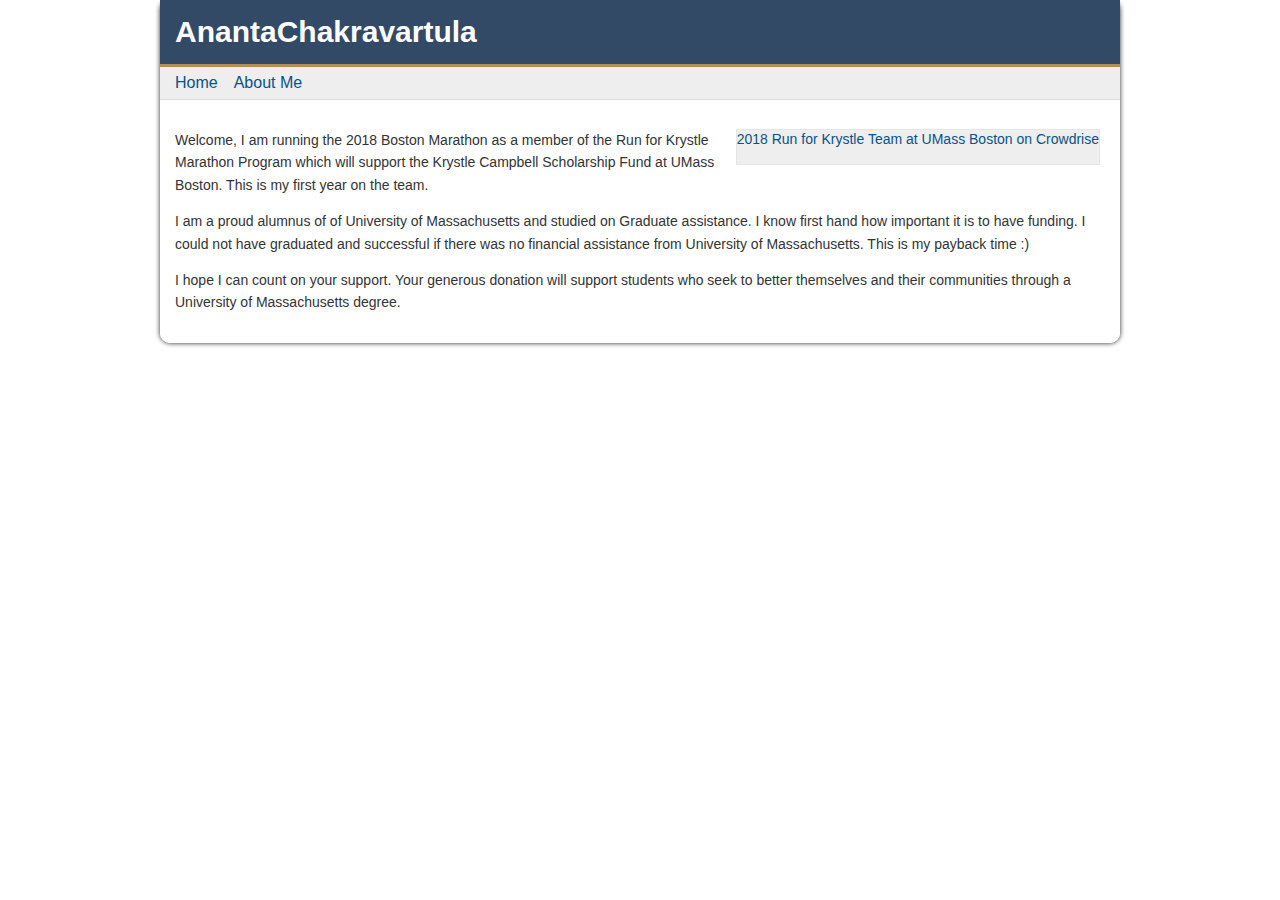
==== index.html @ a40870e7 "initial commit" ====
<!DOCTYPE html PUBLIC "-//W3C//DTD XHTML 1.0 Transitional//EN" "http://www.w3.org/TR/xhtml1/DTD/xhtml1-transitional.dtd">
<html xmlns="http://www.w3.org/1999/xhtml">
<head>
<title>Ananta Chakravartula | Home</title>
<meta http-equiv="Content-Type" content="text/html; charset=UTF-8" />
<link href="styles/defaultstyle.css" rel="stylesheet" />
</head>
<body>
<div id="container">
<div id="wrapper">
	<div id="banner">
		<div id="name">
			<h1>AnantaChakravartula</h1>
		</div>
	</div>
	<div id="nav">
<ul>
	<li><a href="index.html">Home</a></li>
	<li><a href="about.html">About Me</a></li>
</ul>
	</div>
	<div id="page">
<div class="bgtop">

		<div id="content">
			<div id="sidebar">
				<a href="https://www.crowdrise.com" id="crowdriseStaticLink-project-773352" title="Fundraising Websites on Crowdrise">2018 Run for Krystle Team at UMass Boston on Crowdrise</a><script type="text/javascript" src="https://cdn.crowdrise.com/widgets/donate/project/1492094/?utm_source=YOURSITE.COM&utm_campaign=widget"></script>
				</p>
			</div>
<p>
Welcome, I am running the 2018 Boston Marathon as a member of the Run for Krystle Marathon Program
which will support the Krystle Campbell Scholarship Fund at UMass Boston. This is my first year
on the team.
</p>

<p>
I am a proud alumnus of of University of Massachusetts and studied on Graduate assistance.
I know first hand how important it is to have funding.  I could not have graduated and successful
if there was no financial assistance from University of Massachusetts. This is my payback time :)
</p>

<p>
I hope I can count on your support.  Your generous donation will  support students who seek to better
themselves and their communities through a University of Massachusetts degree.
</p>

						</div>
		
</div>
	</div>
</div>
</div>
</div>
</div>

</script>

<!-- Start of StatCounter Code for DoYourOwnSite -->
<script type="text/javascript">
var sc_project=11658429; 
var sc_invisible=1; 
var sc_security="a99c6f03"; 
</script>
<script type="text/javascript"
src="https://www.statcounter.com/counter/counter.js"
async></script>
<noscript><div class="statcounter"><a title="Web Analytics"
href="http://statcounter.com/" target="_blank"><img
class="statcounter"
src="//c.statcounter.com/11658429/0/a99c6f03/1/" alt="Web
Analytics"></a></div></noscript>
<!-- End of StatCounter Code for DoYourOwnSite -->


</body>
</html>
---- styles/defaultstyle.css ----
@charset "utf-8";
/* CSS Document */


a:link, a:visited {
	text-decoration:none;
	color:#065388;
}
a:hover {
	color:#990000;	
}
a.current:link, a.current:visited {
	color:#111;
	font-weight:bold;
}
img { border:none; }
body {
	margin:0;
	padding:0;
	background-color:#fff;
	color:#333;
	font-family:"Lucida Sans Unicode", "Lucida Grande", Arial, Helvetica, sans-serif;
}

#container {
	width:960px;
	margin:auto;
	font-size:14px;
}
#ucb {
}
#wrapper {
 box-shadow: 0 0 0px #222;
 -webkit-box-shadow: 0 0 5px #222;
 -moz-box-shadow: 0 0 5px #222;
 -moz-border-radius:10px;
	-webkit-border-radius:10px;
}	
#banner {
	color:#FFF;
	padding:15px;	
	background-color:#373737;
	margin:0;
	border-bottom:3px solid #b28c5b;
}
h1 {
	margin:0;
	padding: 0;
	font-size:30px;
}
#banner p {
	margin:0;
	text-transform: uppercase;
	font-size:14px;
}
#nav {
	background-color:#EEE;
	border-bottom:1px solid #DDD;
	
	
}
#nav ul {
	list-style:none;
	margin:0;
	padding:0 7px;
	height:32px;
	
}
#nav ul li {
	display:inline;
	float:left;
}
#nav a:link, #nav a:visited {
	display:block;
	float:left;
	line-height:32px;
	padding:0 8px;
	font-size:16px;
}
#page {
	background-color:#FFF;
	overflow:auto;
	padding:15px 0;
	/*
	-moz-border-radius-bottomleft:10px;
	-webkit-border-bottom-left-radius:10px;
	-moz-border-radius-bottomright:10px;
	-webkit-border-bottom-right-radius:10px;
	*/
}
#sidebar {
	min-width:210px;
	float:right;
	line-height:140%;
	background-color:#EEE;
	border: 1px solid #E5E5E5;
	margin-top: 0;
	margin-right: 5px;
	margin-bottom: 0;
	margin-left: 15px;
}

#sidebar h3, #sidebar p {
	padding:0 10px;
}
#content {
	margin:0 15px;
	
	line-height:160%;
}
#footer {
	padding:15px;	
	overflow:auto;
	color:#333;
	font-size:90%;
	text-align:right;
}
#footer img {
	float:left; 
	margin-right:15px;
}

h2 {
	margin-top:0;
	color:#494949;
	font-weight:normal;
	font-size:200%;
}

.right {
	float:right;
	margin: 0 0 15px 15px;
}
.left {
	float:left;
	margin:0 15px 15px 0;
}

#contentbar {
	width:210px;
	float:left;
	line-height:140%;
	background-color:#EEE;
	border: 1px solid #E5E5E5;
	margin-top: 0;
	margin-right: 15px;
	margin-bottom: 0;
	margin-left: 0px;	
	
}

#contentbar h3, #contentbar p {
	padding:0 10px;
}
h1 {
	 -moz-border-radius-topleft:10px;
	-webkit-border-top-left-radius:10px;
	-moz-border-radius-topright:10px;
	-webkit-border-top-right-radius:10px;
		
}
#page {
	
	-moz-border-radius-bottomleft:10px;
	-webkit-border-bottom-left-radius:10px;
	-moz-border-radius-bottomright:10px;
	-webkit-border-bottom-right-radius:10px;

}
#banner {
	background-color:#324a66;
}
#fac_photo {margin-left:auto; margin-right:auto; display:block; padding:10px;}
#banner p {padding-left:1em}
/* uncomment the specific line to hide the content div on specific pages */
/* .contentbar1 {display:none}  */
 .contentbar2 {display:none}  
/* .contentbar3 {display:none}  */
/* .contentbar4 {display:none}  */
/* .contentbar5 {display:none}  */
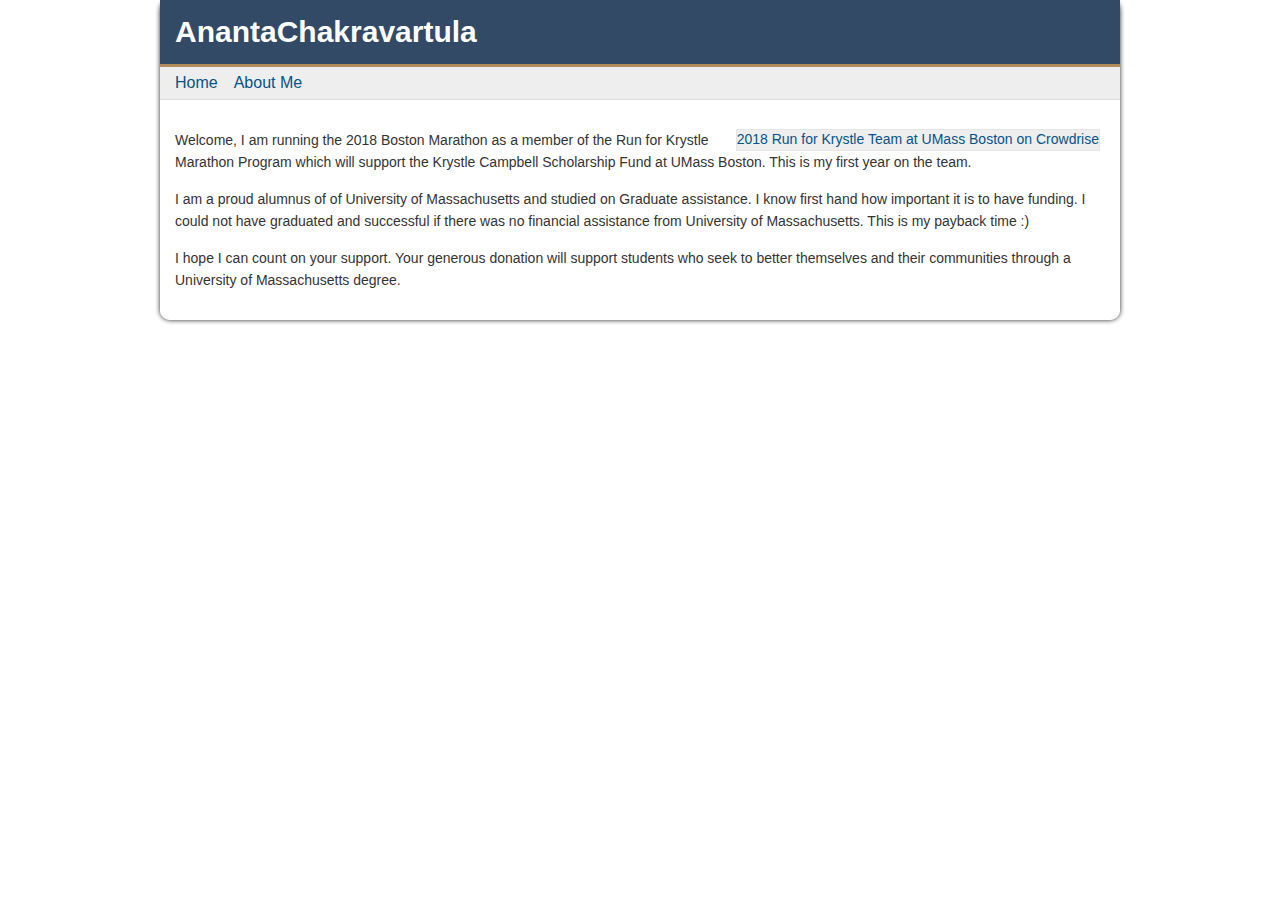
==== commit f4aca303: "indent fixes" ====
--- a/index.html
+++ b/index.html
@@ -7,53 +7,48 @@
 </head>
 <body>
 <div id="container">
-<div id="wrapper">
-	<div id="banner">
-		<div id="name">
-			<h1>AnantaChakravartula</h1>
+	<div id="wrapper">
+		<div id="banner">
+			<div id="name">
+				<h1>AnantaChakravartula</h1>
+			</div>
+		</div>
+		<div id="nav">
+		<ul>
+			<li><a href="index.html">Home</a></li>
+			<li><a href="about.html">About Me</a></li>
+		</ul>
+		</div>
+		<div id="page">
+			<div class="bgtop">
+	
+				<div id="content">
+					<div id="sidebar">
+						<a href="https://www.crowdrise.com" id="crowdriseStaticLink-project-773352" title="Fundraising Websites on Crowdrise">2018 Run for Krystle Team at UMass Boston on Crowdrise</a><script type="text/javascript" src="https://cdn.crowdrise.com/widgets/donate/project/1492094/?utm_source=YOURSITE.COM&utm_campaign=widget"></script>
+					</div>
+				<p>
+				Welcome, I am running the 2018 Boston Marathon as a member of the Run for Krystle Marathon Program
+				which will support the Krystle Campbell Scholarship Fund at UMass Boston. This is my first year
+				on the team.
+				</p>
+	
+				<p>
+				I am a proud alumnus of of University of Massachusetts and studied on Graduate assistance.
+				I know first hand how important it is to have funding.  I could not have graduated and successful
+				if there was no financial assistance from University of Massachusetts. This is my payback time :)
+				</p>
+	
+				<p>
+				I hope I can count on your support.  Your generous donation will  support students who seek to better
+				themselves and their communities through a University of Massachusetts degree.
+				</p>
+	
+				</div>
+			
+			</div>
 		</div>
 	</div>
-	<div id="nav">
-<ul>
-	<li><a href="index.html">Home</a></li>
-	<li><a href="about.html">About Me</a></li>
-</ul>
-	</div>
-	<div id="page">
-<div class="bgtop">
-
-		<div id="content">
-			<div id="sidebar">
-				<a href="https://www.crowdrise.com" id="crowdriseStaticLink-project-773352" title="Fundraising Websites on Crowdrise">2018 Run for Krystle Team at UMass Boston on Crowdrise</a><script type="text/javascript" src="https://cdn.crowdrise.com/widgets/donate/project/1492094/?utm_source=YOURSITE.COM&utm_campaign=widget"></script>
-				</p>
-			</div>
-<p>
-Welcome, I am running the 2018 Boston Marathon as a member of the Run for Krystle Marathon Program
-which will support the Krystle Campbell Scholarship Fund at UMass Boston. This is my first year
-on the team.
-</p>
-
-<p>
-I am a proud alumnus of of University of Massachusetts and studied on Graduate assistance.
-I know first hand how important it is to have funding.  I could not have graduated and successful
-if there was no financial assistance from University of Massachusetts. This is my payback time :)
-</p>
-
-<p>
-I hope I can count on your support.  Your generous donation will  support students who seek to better
-themselves and their communities through a University of Massachusetts degree.
-</p>
-
-						</div>
-		
-</div>
-	</div>
-</div>
-</div>
-</div>
-</div>
-
-</script>
+</div>	
 
 <!-- Start of StatCounter Code for DoYourOwnSite -->
 <script type="text/javascript">
@@ -63,14 +58,16 @@
 </script>
 <script type="text/javascript"
 src="https://www.statcounter.com/counter/counter.js"
-async></script>
-<noscript><div class="statcounter"><a title="Web Analytics"
-href="http://statcounter.com/" target="_blank"><img
-class="statcounter"
-src="//c.statcounter.com/11658429/0/a99c6f03/1/" alt="Web
-Analytics"></a></div></noscript>
+async>
+</script>
+
+<noscript>
+	<div class="statcounter">
+		<a title="Web Analytics" href="http://statcounter.com/" target="_blank">
+		<img class="statcounter" src="//c.statcounter.com/11658429/0/a99c6f03/1/" alt="WebAnalytics" />
+		</a>
+	</div>
+</noscript>
 <!-- End of StatCounter Code for DoYourOwnSite -->
-
-
 </body>
 </html>
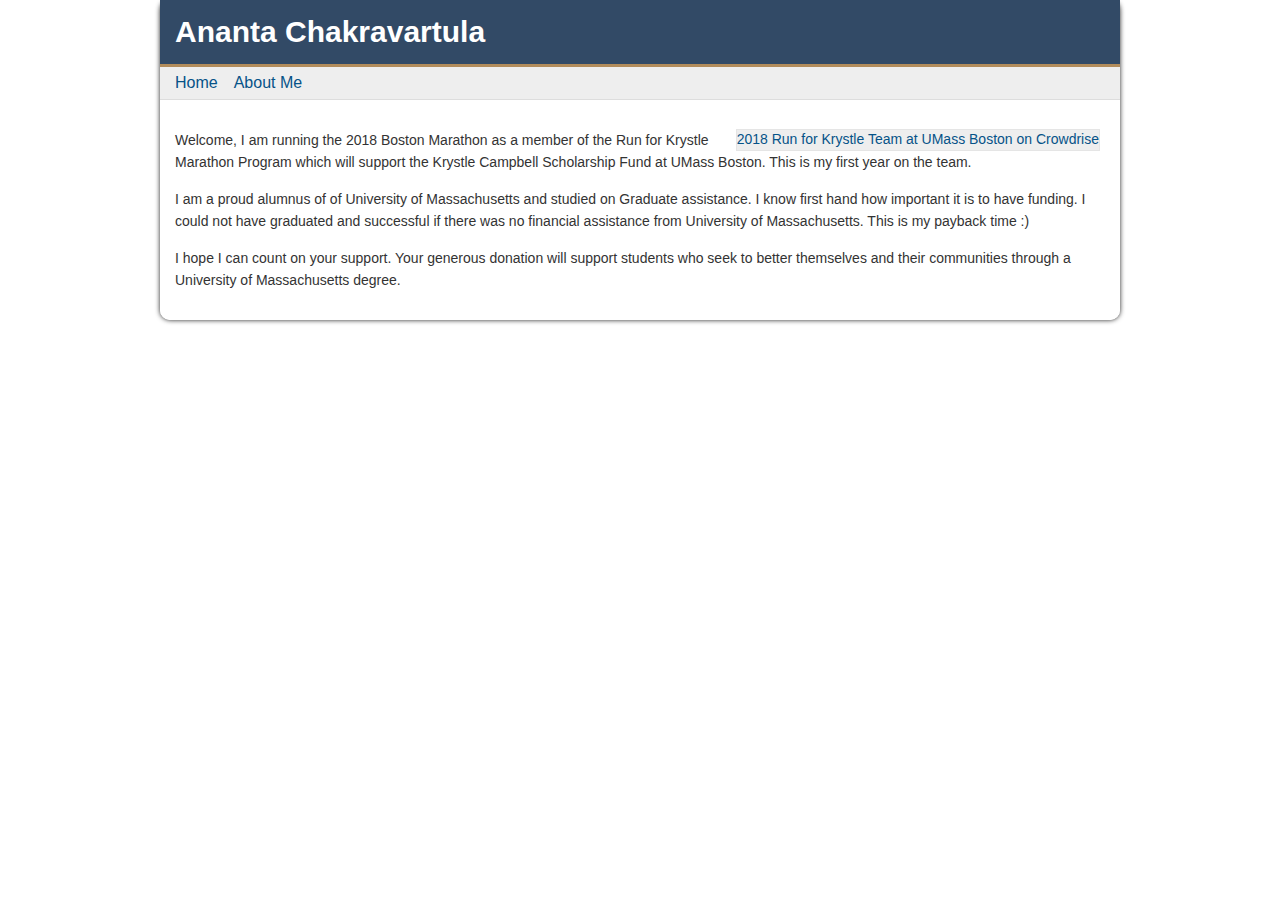
==== commit 7ec33165: "some extra additions" ====
--- a/index.html
+++ b/index.html
@@ -10,7 +10,7 @@
 	<div id="wrapper">
 		<div id="banner">
 			<div id="name">
-				<h1>AnantaChakravartula</h1>
+				<h1>Ananta Chakravartula</h1>
 			</div>
 		</div>
 		<div id="nav">
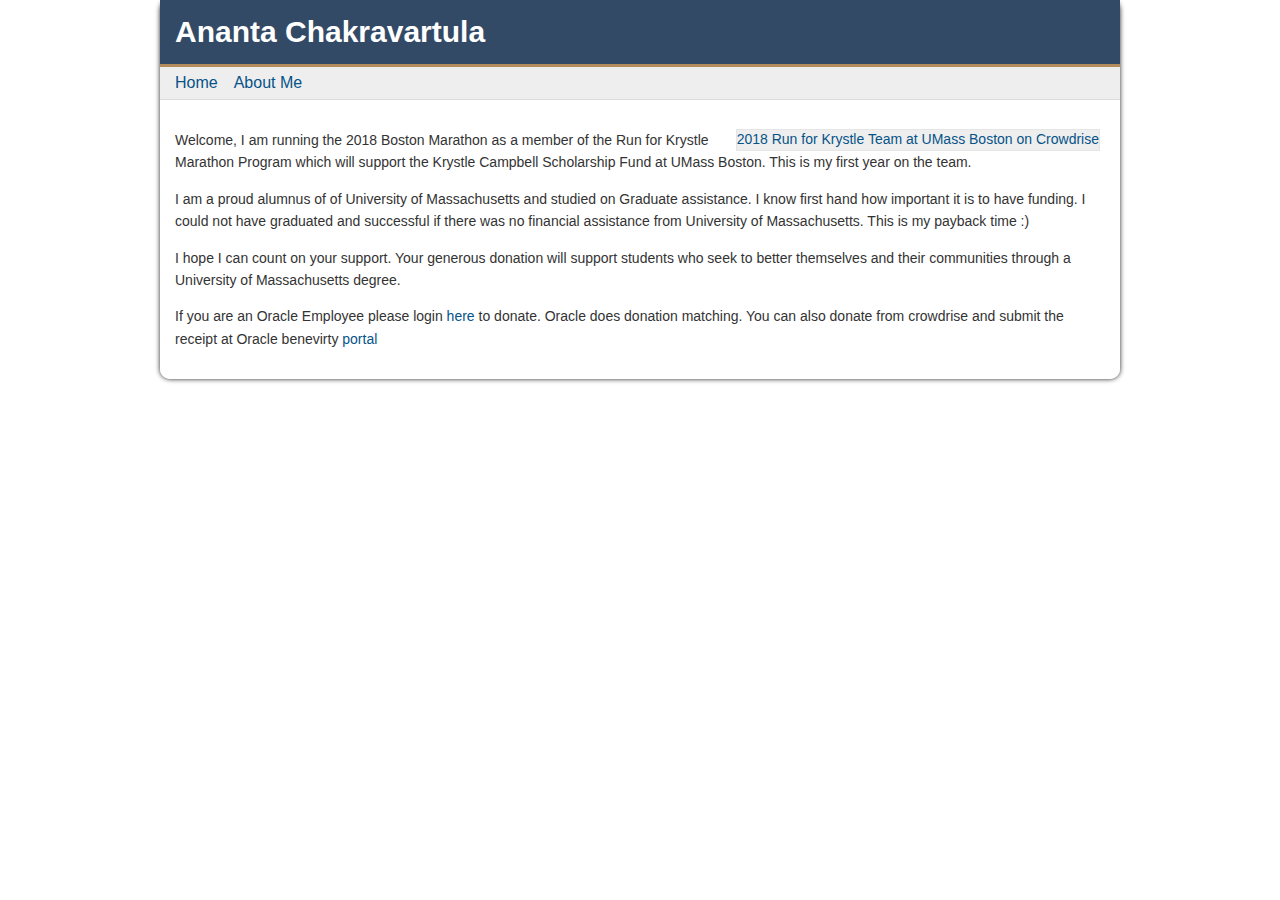
==== commit 0b21bf02: "added oracle benevity link" ====
--- a/index.html
+++ b/index.html
@@ -15,7 +15,7 @@
 		</div>
 		<div id="nav">
 		<ul>
-			<li><a href="index.html">Home</a></li>
+			<li><a href="/">Home</a></li>
 			<li><a href="about.html">About Me</a></li>
 		</ul>
 		</div>
@@ -41,6 +41,11 @@
 				<p>
 				I hope I can count on your support.  Your generous donation will  support students who seek to better
 				themselves and their communities through a University of Massachusetts degree.
+				</p>
+				<p>
+				If you are an Oracle Employee please login<a href=https://oracle.benevity.org/campaigns/415> here </a>to donate.
+				Oracle does donation matching. You can also donate from crowdrise and submit the receipt at Oracle benevirty <a href=https://oracle.benevity.org/campaigns/415> portal </a> 
+				
 				</p>
 	
 				</div>
